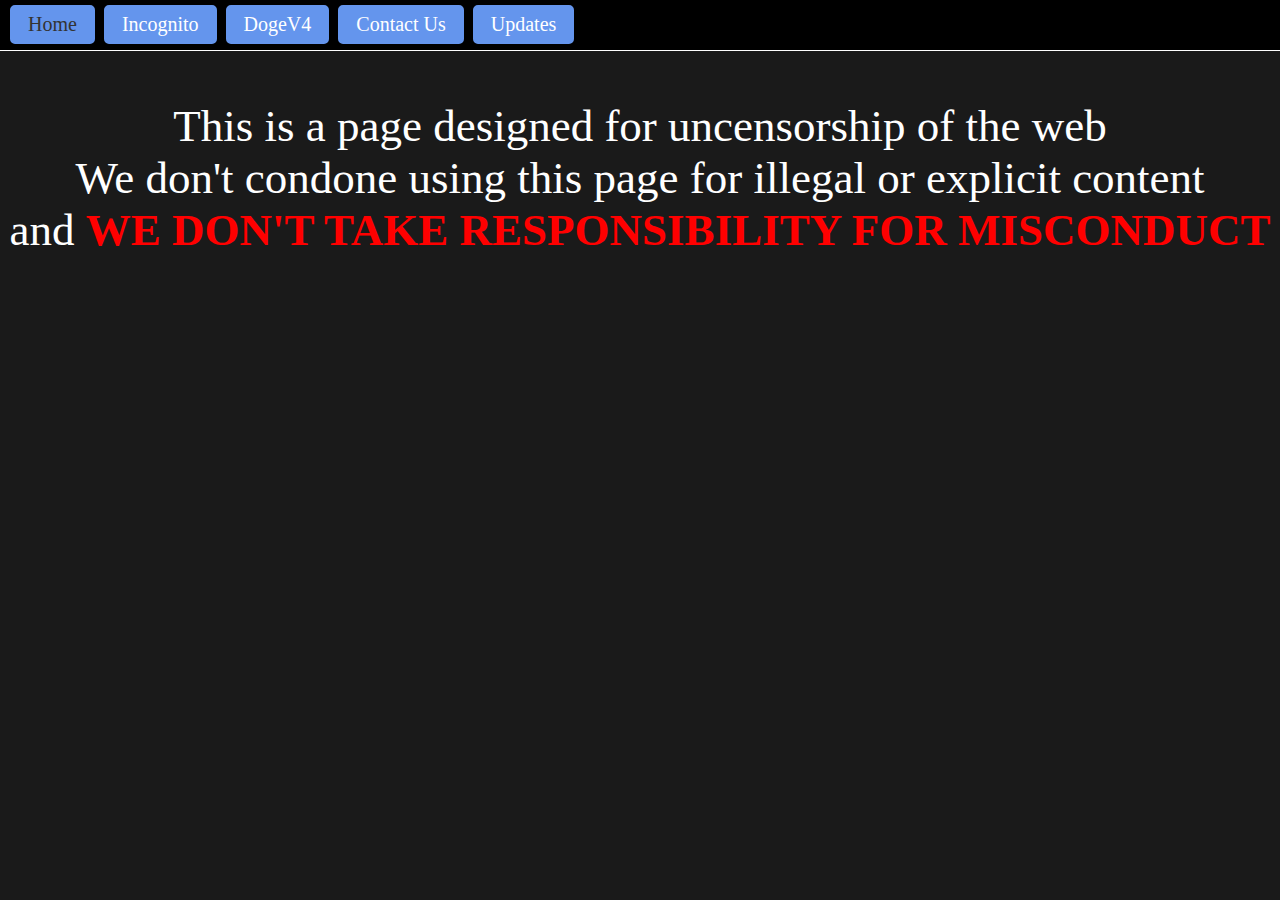
==== index.html @ 47d449c7 "updated many things" ====
<!DOCTYPE html>
<link rel="stylesheet" href="style.css">

<title>webFaker</title>
<link rel="icon" href="https://static-00.iconduck.com/assets.00/incognito-icon-512x487-o2l6p9u6.png">

<body>
  <div id="top-nav">
    <a href="index.html">
      <button id="gotoHome" class="navBtns"><selected>Home</selected></button>
    </a>
    
    <a href="incognito.html">
      <button id="gotoIncognito" class="navBtns">Incognito</button>
    </a>

    <a href="dogev4.html">
      <button id="gotoDoge" class="navBtns">DogeV4</button>
    </a>

    <a href="contactInfo.html">
      <button id="gotoContact" class="navBtns">Contact Us</button>
    </a>
    <a href="updates.html">
      <button id="gotoUpdates" class="navBtns">Updates</button>
  </a>
  </div>

  <div id="about">
    <div id="content">
      This is a page designed for uncensorship of the web<br>
      We don't condone using this page for illegal or explicit content<br>
      and <highlight>we don't take responsibility for misconduct</highlight>
    </div>
  </div>
  <script src="emailCompany.js"></script>
</body>
---- style.css ----
:root {
  --y-pos: 60px;
}
body {
  background-color: #1a1a1a;
  color: white;
}
#top-nav {
  position: absolute;
  top:0;
  left:0;
  background-color: black;
  color: white;
  width: 100%;
  height:50px;
  user-select: none;
  border-bottom: 1px solid white;
}

.links {
  color: white;
}
a {-webkit-user-drag: none;}
#top-nav a {
  color: transparent;
}

button {
  cursor: pointer;
}

button:active {
  opacity: 90%;
}

button:disabled {
  opacity: 0.5;
  cursor: default;
}

.navBtns {
  position: absolute;
  top: 5px;
  background-color: #6495ED;
  color: white;
  font-family: "verdana";
  font-size: 20px;
  padding: 5px 15px;
  border: 3px solid #6495ED;
  border-radius: 5px;
  margin-right: 5px;
}

#gotoHome {
  position:relative;
  margin-left: 10px;
}

#gotoIncognito {
  position:relative;
}

#gotoDoge {
  position:relative;
}

#gotoContact {
  position:relative;
}

#gotoUpdates {
  position: relative;
}

#about {
  position: absolute;
  top: var(--y-pos);
  left: 0;
  height: calc(100% - var(--y-pos));
  width: 100%;
  text-align: center;
  font-size: 45px;
  font-family: "verdana";
}

highlight {
  color: red;
  font-weight: 900;
  text-transform: uppercase;
}

selected {
  color: rgb(51, 51, 51);
}

marked {
  color: lightseagreen;
  text-transform: capitalize;
}

::selection {
  background-color: cornflowerblue;
  color: white;
}
highlight::selection {
  color: red;
}

#content {
  margin-top: calc(50% - 600px);
}
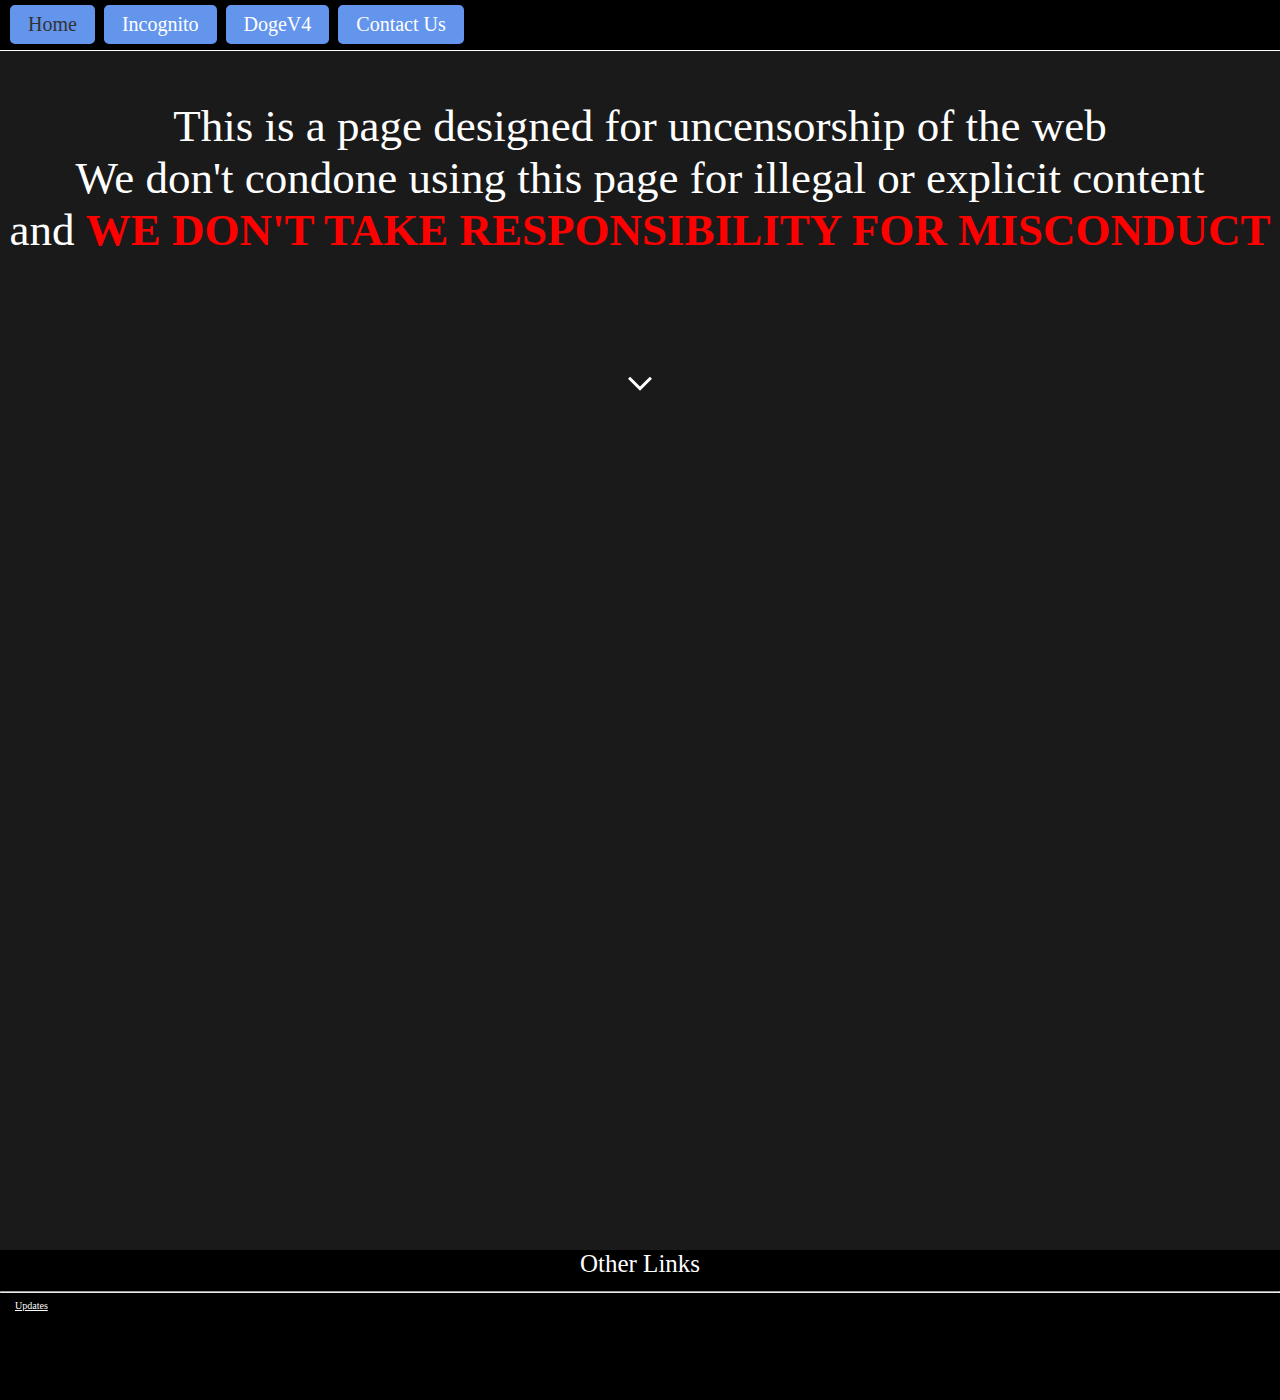
==== commit a296ddfa: "updated" ====
--- a/index.html
+++ b/index.html
@@ -4,7 +4,7 @@
 <title>webFaker</title>
 <link rel="icon" href="https://static-00.iconduck.com/assets.00/incognito-icon-512x487-o2l6p9u6.png">
 
-<body>
+<body id="indexBody">
   <div id="top-nav">
     <a href="index.html">
       <button id="gotoHome" class="navBtns"><selected>Home</selected></button>
@@ -21,9 +21,6 @@
     <a href="contactInfo.html">
       <button id="gotoContact" class="navBtns">Contact Us</button>
     </a>
-    <a href="updates.html">
-      <button id="gotoUpdates" class="navBtns">Updates</button>
-  </a>
   </div>
 
   <div id="about">
@@ -31,6 +28,19 @@
       This is a page designed for uncensorship of the web<br>
       We don't condone using this page for illegal or explicit content<br>
       and <highlight>we don't take responsibility for misconduct</highlight>
+      <br>
+      <br>
+      <br>
+      <svg xmlns="http://www.w3.org/2000/svg" height="48px" viewBox="0 -960 960 960" width="48px" fill="#FFFFFF"><path d="M480-344 240-584l43-43 197 197 197-197 43 43-240 240Z"/></svg>
+
+    <div id="footer">
+      <div id="others">
+        Other Links
+        <hr>
+        <div id="innerContainer1">
+          <a href="updates.html" id="updates">Updates</a>
+        </div>
+      </div>
     </div>
   </div>
   <script src="emailCompany.js"></script>
--- a/style.css
+++ b/style.css
@@ -109,3 +109,37 @@
 #content {
   margin-top: calc(50% - 600px);
 }
+
+#footer {
+  position:absolute;
+  bottom: -500px;
+  left: 0;
+  width: 100%;
+  height: 150px;
+  background-color: black;
+  font-size: 25px;
+}
+
+#innerContainer1 {
+  position: absolute;
+  left: 15px;
+  font-size: 10px;
+  top: 50px;
+}
+
+#innerContainer1 a {
+  color: white;
+}
+
+::-webkit-scrollbar {
+  display: none;
+}
+
+br {
+  user-select: none;
+}
+
+svg {
+  user-select: none;
+  -webkit-user-drag: none;
+}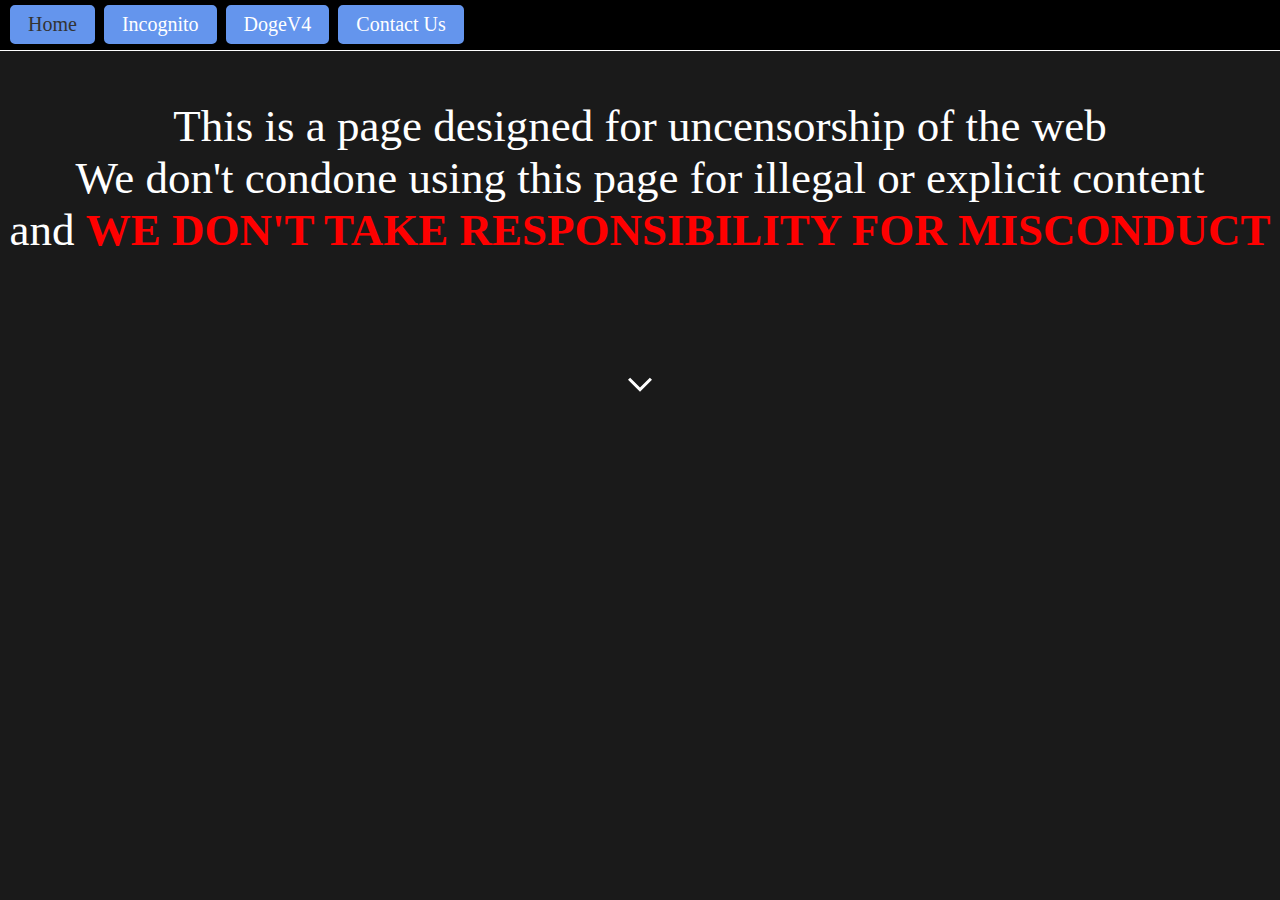
==== commit 08023550: "updates" ====
--- a/index.html
+++ b/index.html
@@ -31,17 +31,21 @@
       <br>
       <br>
       <br>
-      <svg xmlns="http://www.w3.org/2000/svg" height="48px" viewBox="0 -960 960 960" width="48px" fill="#FFFFFF"><path d="M480-344 240-584l43-43 197 197 197-197 43 43-240 240Z"/></svg>
+      <button onclick="viewElement('footer')" id="scrollDown">
+        <svg xmlns="http://www.w3.org/2000/svg" height="48px" viewBox="0 -960 960 960" width="48px" fill="#FFFFFF"><path d="M480-344 240-584l43-43 197 197 197-197 43 43-240 240Z"/></svg>
+      </button>
 
-    <div id="footer">
-      <div id="others">
-        Other Links
-        <hr>
-        <div id="innerContainer1">
-          <a href="updates.html" id="updates">Updates</a>
+      <div id="footer">
+        <div id="others">
+          Other Links
+          <hr>
+          <div id="innerContainer1">
+            <a href="updates.html" id="updates">Updates</a>
+          </div>
         </div>
       </div>
     </div>
   </div>
   <script src="emailCompany.js"></script>
+  <script src="viewElements.js"></script>
 </body>
--- a/style.css
+++ b/style.css
@@ -4,6 +4,7 @@
 body {
   background-color: #1a1a1a;
   color: white;
+  overflow: hidden;
 }
 #top-nav {
   position: absolute;
@@ -81,6 +82,8 @@
   text-align: center;
   font-size: 45px;
   font-family: "verdana";
+  overflow: scroll;
+  scroll-behavior: smooth;
 }
 
 highlight {
@@ -142,4 +145,9 @@
 svg {
   user-select: none;
   -webkit-user-drag: none;
+}
+
+#scrollDown {
+  background-color: transparent;
+  border: none;
 }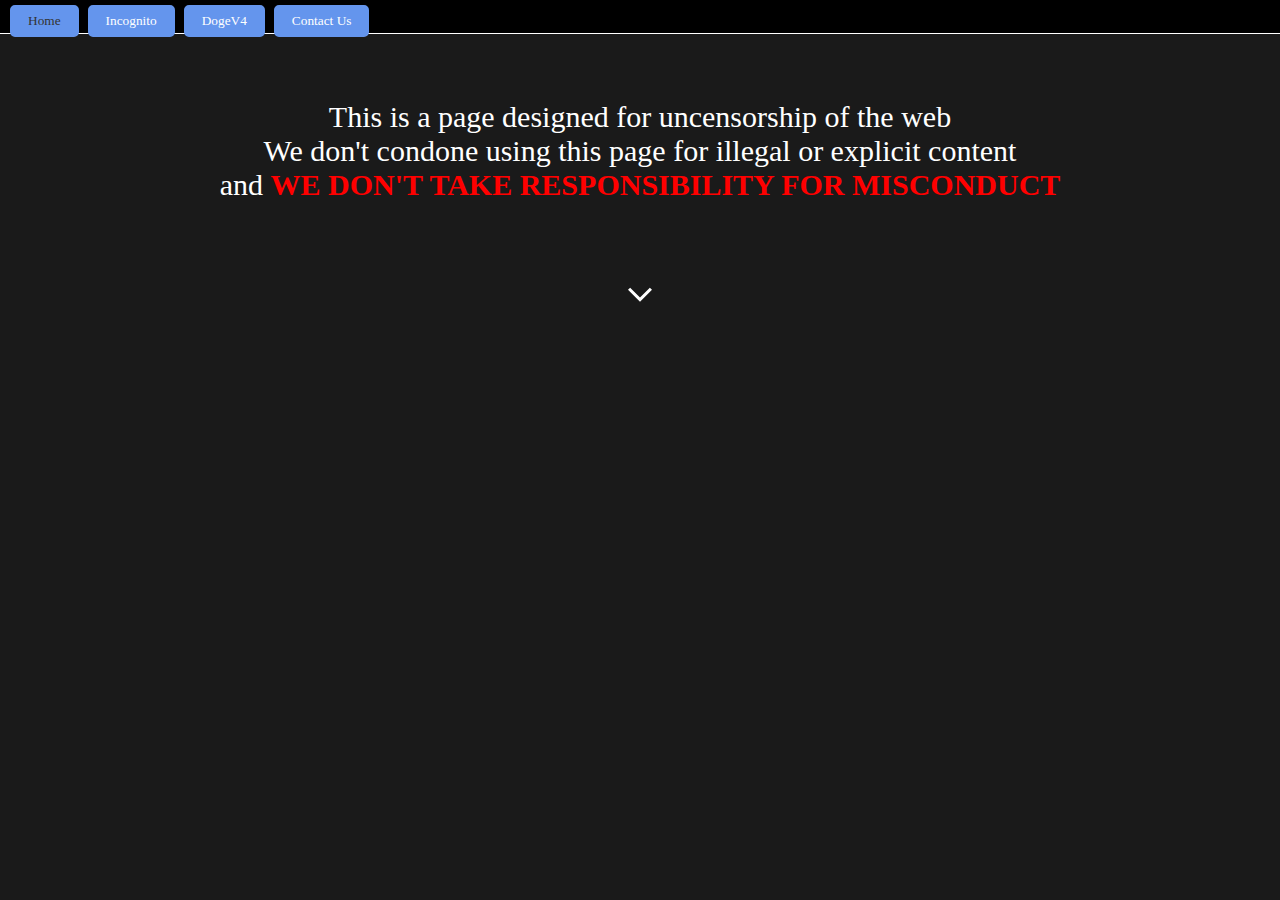
==== commit 741d4078: "updates" ====
--- a/index.html
+++ b/index.html
@@ -1,6 +1,5 @@
 <!DOCTYPE html>
 <link rel="stylesheet" href="style.css">
-
 <title>webFaker</title>
 <link rel="icon" href="https://static-00.iconduck.com/assets.00/incognito-icon-512x487-o2l6p9u6.png">
 
@@ -40,12 +39,12 @@
           Other Links
           <hr>
           <div id="innerContainer1">
-            <a href="updates.html" id="updates">Updates</a>
+            <a href="updates.html" id="updates">Updates</a><br>
+            <a href="spotify.html" id="spotify">Spotify</a>
           </div>
         </div>
       </div>
     </div>
   </div>
-  <script src="emailCompany.js"></script>
   <script src="viewElements.js"></script>
 </body>
--- a/style.css
+++ b/style.css
@@ -13,9 +13,15 @@
   background-color: black;
   color: white;
   width: 100%;
-  height:50px;
+  height:2.6041666666666665vw;
   user-select: none;
   border-bottom: 1px solid white;
+}
+
+@media screen and (min-width: 480px) {
+  #content {
+    margin-top: calc(50% - 800px);
+  }
 }
 
 .links {
@@ -45,7 +51,7 @@
   background-color: #6495ED;
   color: white;
   font-family: "verdana";
-  font-size: 20px;
+  font-size: 1.0416666666666667vw;
   padding: 5px 15px;
   border: 3px solid #6495ED;
   border-radius: 5px;
@@ -80,7 +86,7 @@
   height: calc(100% - var(--y-pos));
   width: 100%;
   text-align: center;
-  font-size: 45px;
+  font-size: 2.34375vw;
   font-family: "verdana";
   overflow: scroll;
   scroll-behavior: smooth;
@@ -113,6 +119,10 @@
   margin-top: calc(50% - 600px);
 }
 
+#contentSpotify {
+  background-color: #282828;
+}
+
 #footer {
   position:absolute;
   bottom: -500px;
@@ -120,13 +130,13 @@
   width: 100%;
   height: 150px;
   background-color: black;
-  font-size: 25px;
+  font-size: 1.3020833333333333vw;
 }
 
 #innerContainer1 {
   position: absolute;
   left: 15px;
-  font-size: 10px;
+  font-size: 0.5208333333333334vw;
   top: 50px;
 }
 
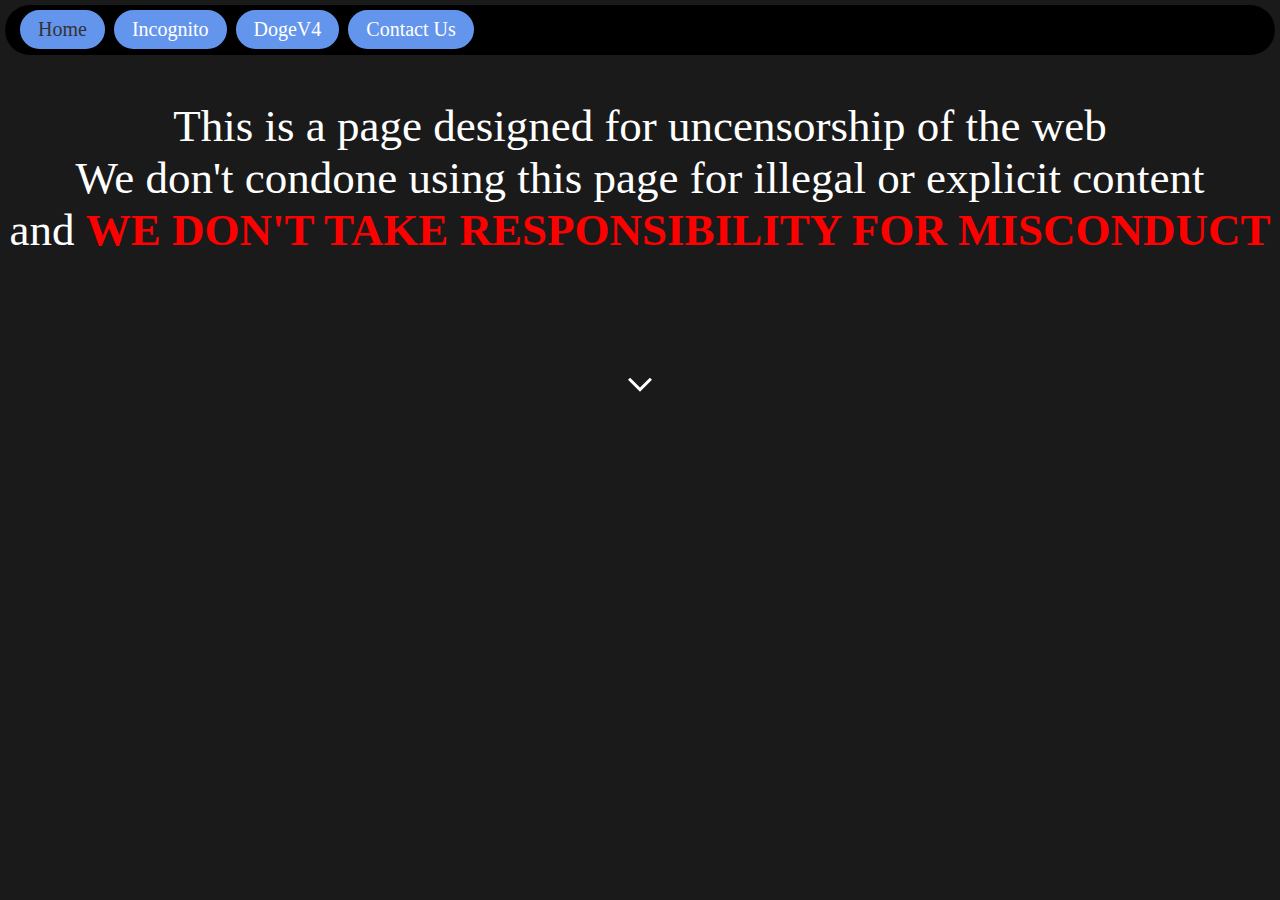
==== commit 995f0eb6: "updates" ====
--- a/index.html
+++ b/index.html
@@ -40,7 +40,8 @@
           <hr>
           <div id="innerContainer1">
             <a href="updates.html" id="updates">Updates</a><br>
-            <a href="spotify.html" id="spotify">Spotify</a>
+            <a href="spotify.html" id="spotify">Spotify</a><br>
+            <a href="python.zip" download="python">Command Line</a>
           </div>
         </div>
       </div>
--- a/style.css
+++ b/style.css
@@ -8,20 +8,15 @@
 }
 #top-nav {
   position: absolute;
-  top:0;
-  left:0;
+  top:5px;
+  left:5px;
   background-color: black;
   color: white;
-  width: 100%;
-  height:2.6041666666666665vw;
+  width: calc(100% - 10px);
+  height: 50px;
   user-select: none;
-  border-bottom: 1px solid white;
-}
-
-@media screen and (min-width: 480px) {
-  #content {
-    margin-top: calc(50% - 800px);
-  }
+  border-radius: 100px;
+  z-index: 9999999999999999;
 }
 
 .links {
@@ -51,16 +46,30 @@
   background-color: #6495ED;
   color: white;
   font-family: "verdana";
-  font-size: 1.0416666666666667vw;
+  font-size: 20px;
   padding: 5px 15px;
   border: 3px solid #6495ED;
-  border-radius: 5px;
+  border-radius: 100px;
   margin-right: 5px;
+  transition-duration: 0.15s;
+  transition-timing-function: ease-in-out;
+}
+
+.navBtns:hover {
+  background-color: #000000;
+  scale: 1.05;
+  color: white;
+  z-index: 9999999999999999;
+  border: 3px solid #00a2ed;
+}
+
+.navBtns:hover selected {
+  color: white;
 }
 
 #gotoHome {
   position:relative;
-  margin-left: 10px;
+  margin-left: 15px;
 }
 
 #gotoIncognito {
@@ -86,7 +95,7 @@
   height: calc(100% - var(--y-pos));
   width: 100%;
   text-align: center;
-  font-size: 2.34375vw;
+  font-size: 45px;
   font-family: "verdana";
   overflow: scroll;
   scroll-behavior: smooth;
@@ -130,13 +139,13 @@
   width: 100%;
   height: 150px;
   background-color: black;
-  font-size: 1.3020833333333333vw;
+  font-size: 25px;
 }
 
 #innerContainer1 {
   position: absolute;
   left: 15px;
-  font-size: 0.5208333333333334vw;
+  font-size: 15px;
   top: 50px;
 }
 
